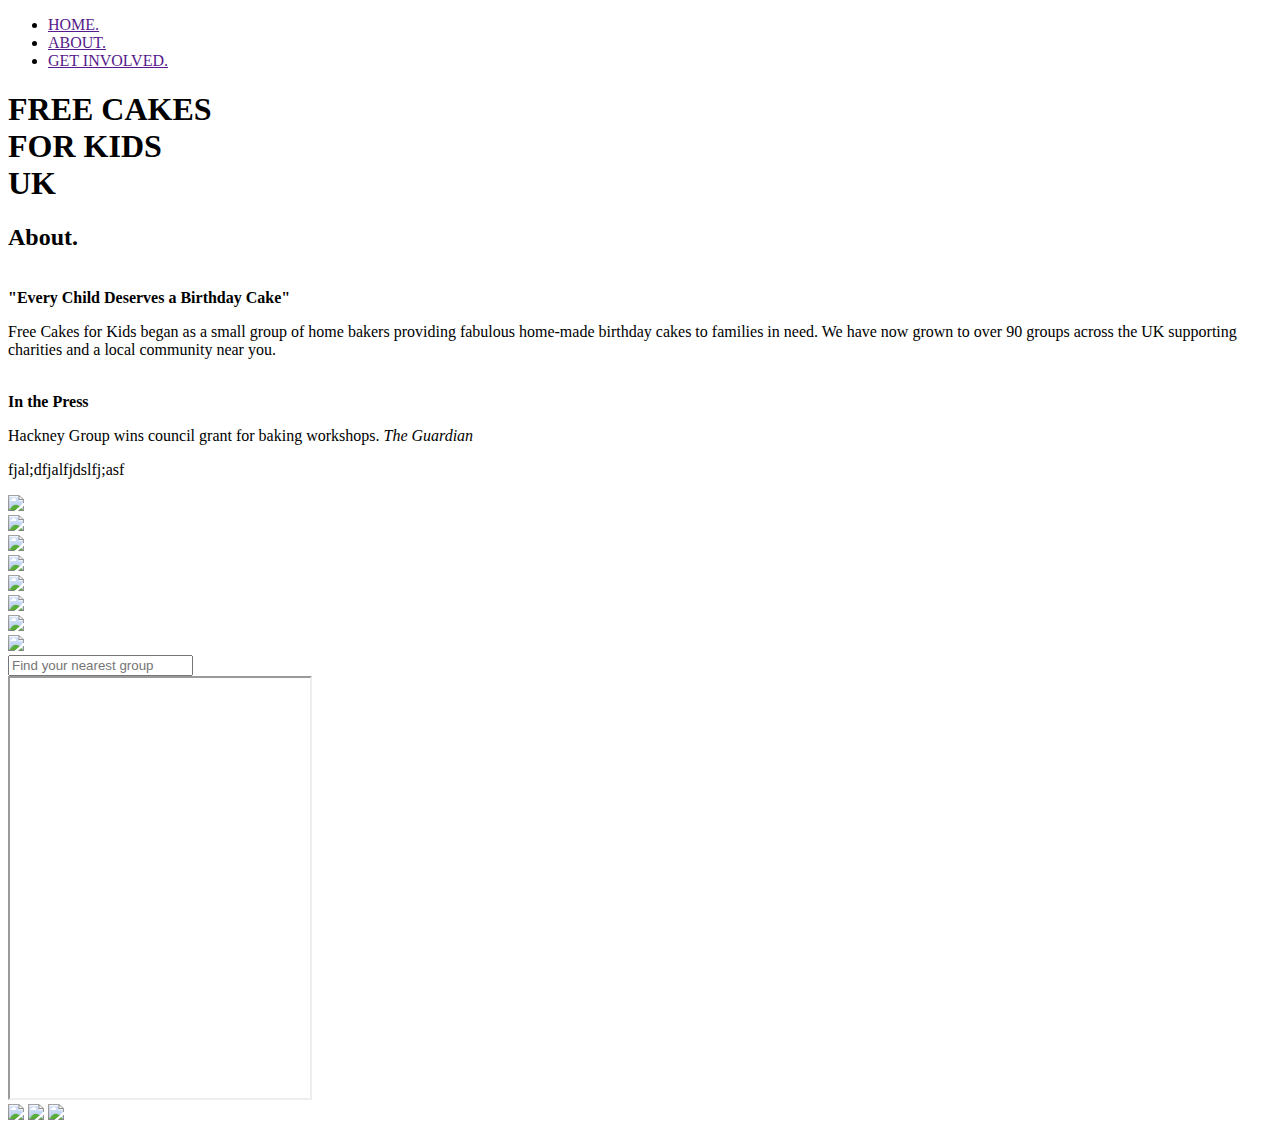
==== about.html @ 1022e7ef "Slider Added" ====
<!DOCTYPE html>
<html>
<head>

  <script src="jquery.js"></script>
  <meta name="viewport" content="width=device-width, initial-scale=1, user-scalable=no">
	<title>About Free Cakes</title>
  <link href='dist/css/bootstrap.css'rel='stylesheet'>
	<link rel="stylesheet" type="type/css"href="index.css">
	<link rel="" href="images/sprinkles.jpg">
</head>


<header>
   <div class='menu'>

    <ul>
        <li><a href "index.html">HOME.</a></li>
        <li><a href "#">ABOUT.</a></li>
        <li><a href "get-involved.html">GET INVOLVED.</a></li>
    </ul>

  </div>

<h1 class="customfont">
<!-- took out the 'about that was written here' -->  
    <span class="pink">F</span><span class="green">R</span><span class="blue">E</span><span class="green">E</span>
    <span class="pink">C</span><span class="green">A</span><span class="blue">K</span><span class="green">E</span><span class="blue">S</span>
    <br/>
    <span class="green"> F</span><span class="pink">O</span><span class="blue">R</span> <span class="pink">K</span><span class="blue">I</span><span class="green">D</span><span class="pink">S</span>    
<!-- I think the UK should be taken out as it will be more seamless without it -->     
    <br/>
    <span class="green">U</span><span class="blue">K</span>

</h1>
</header>

<div id='About'> 

<h2> About.</h2>
<!-- copied this section over from the homepage - not sure if it's supposed to look like this -->  
<div class="row2">
  <div class="col-sm-6 about">

    <br><strong> "Every Child Deserves a Birthday Cake"</strong></br>

  <p>Free Cakes for Kids began as a small group of home bakers providing fabulous home-made birthday cakes to families in need.  We have now grown to over 90 groups across the UK supporting charities and a local community near you.</p>

  </div>

  <div class="col-sm-6 testimonial">
    <div id="press">
    <br><strong> In the Press</strong></br>
    <p> Hackney Group wins council grant for baking workshops. <i>The Guardian</i></p>
    <p>fjal;dfjalfjdslfj;asf</p>
    </div>
</div>
</div>
</div>

<script scr="about.js"></script>
<div id="cakegallery" class="cakecarousel">
 
  <div class="item"><img src="images/cake1.jpg"></div>
  <div class="item"><img src="images/cake2.jpg"></div>
  <div class="item"><img src="images/cake3.jpg"></div>
  <div class="item"><img src="images/cake4.jpg"></div>
  <div class="item"><img src="images/cake5.jpg"></div>
  <div class="item"><img src="images/cake6.jpg"></div>
  <div class="item"><img src="images/cake7.jpg"></div>
  <div class="item"><img src="images/cake8.jpg"></div>
</div>

<html>
    <script src="http://maps.googleapis.com/maps/api/js">
  </script>

<script>
function initialize() {
  var mapProp = {
    center:new google.maps.LatLng(52.508742,-0.120850),
    zoom:5,
    mapTypeId:google.maps.MapTypeId.ROADMAP
  };
  var map=new google.maps.Map(document.getElementById("googleMap"), mapProp);
}
google.maps.event.addDomListener(window, 'load', initialize);
</script>
</html>
<div class="googlemap">
  <input id="pac-input" class="controls" type="text" placeholder="Find your nearest group">
<div class="container" id="map-canvas" style="height:px;"></div>
    <iframe src="https://www.google.com/maps/d/embed?mid=zgxHw8AgpIEE.kM3NJk_MgTwo&z=7&ll=52.338474,-1.270721" width="300" height="420"></iframe>
  
<!-- have replaced the content here with the footer on the homepage
  <footer role="contentinfo">
</div>

<a class="socialmedia"
  href="https://twitter.com/freecakesuk">
  <img src="https://simplesharebuttons.com/images/somacro/twitter.png"/>
</a>

<a class="socialmedia"href="http://www.facebook.com/freecakesuk">
        <img src="https://simplesharebuttons.com/images/somacro/facebook.png"/>
</a>

    <div><strong>FREE CAKES FOR KIDS</strong></div>

    <medium>Copyright &copy; <time datetime="2015">2015</time></medium>
    
  </footer>
-->

<div id="footer">
  <div class="social-icon">
    <a target="_blank" href="https://www.facebook.com/freecakesuk/"><img src='images/facebook.png'></a>
    <a target="_blank" href="https://www.instagram.com/cake/"><img src='images/instagram.png'></a>
    <a target="_blank" href="https://twitter.com/KidsFREEcakes"><img src='images/twitter.png'></a>
  </div>
</div>

</body>
</html>
---- index.css ----
/*ON ALL PAGES*/

body {
	font-family: "Fridge", Verdana, Tahoma;
	background: url("images/white-noise.jpg");
}

@font-face {
    font-family: "Fridge";
    src: url(Fridge.ttf) format("truetype");
}

Header {
	background: url("images/file000612102790.jpg");
	background-size: cover;
	position: relative;
	text-align: center;
	height: 100%;
}

h1 .green {
	color: #9EE177;
}

h1 .pink {
	color: #D785A9;
}

h1 .blue {
	color: #72C6E0;
}

h1 {
	display: inline-block;
	font-size: 100px;
	margin-top: 10%;
	margin-bottom: 10%;
}


h2 {
	text-decoration: underline;
	margin-left: 10px;
	margin-top: 100px;
	text-align: left;
	font-style: underline;
}

/*NAVIGATION BAR*/

.menu ul {
	position: relative;
	margin-top: 40px;
	list-style-type: none;
	display:inline-block;
	float: right;
}

.menu li {
	font-size: 30px;
	font-weight: bold;
	padding: 15px;
	margin: 0 20px 0 20px;
	float: left;
}


.menu li a {
	color: black;
	text-decoration: none;
}

.menu li a:hover {
	text-decoration: underline;
	font-color: #D785A9;
}

/*FOOTER*/

.social-icon img {
	display: inline-block;
	margin: 20px;
}

#footer {
	background-color: #9EE177;
	position: relative;
	bottom: 0;
	text-align: center;
}

/*HOMEPAGE*/


.about {
  	background-color: #D785A9;
  	font-size: 37px;
  	padding: 40px 80px 50px 80px;
  	text-align: center;
  	padding-bottom: 500em;
    margin-bottom: -500em;
}

.img-circle {
	border-radius;
	float: left;
	margin-right: 20px;
}

.testimonial {
  	background-color: #9EE177;
  	font-size: 23px;
  	font-style: italic;
  	padding: 30px 60px 40px 70px;
  	text-align: center;
  	padding-bottom: 400em;
    margin-bottom: -400em;
}

.row2 {
	overflow: hidden;
    width: 100%;
}


/*GET INVOLVED PAGE*/

.main {
	text-align: center;
}

#Give-Form {
	text-align: center;
	display: none;
}
.give {
	color: purple;
	background-color: #D785A9;
	font-size: 20px;
}
.give-btn {
	color: purple;
	background-color: #D785A9;
	font-size: 20px;
}
#spec {
	color: white;
}

#Get-Form {
	text-align: center;
	display: none;
}
.get {
	color: purple;
	background-color: #9EE177;
	font-size: 20px;
}
.get-btn{
	color: purple;
	background-color: #9EE177;
	font-size: 20px;
}
#match {
	color: white;
}


/*SLIDER*/


.jcarousel-wrapper {
    margin: 20px auto;
    margin-top: 100px;
    position: relative;
    border: 10px solid #fff;
    -webkit-border-radius: 5px;
    -moz-border-radius: 5px;
    border-radius: 5px;
    -webkit-box-shadow: 0 0 2px #999;
    -moz-box-shadow: 0 0 2px #999;
    box-shadow: 0 0 2px #999;
}

/** Carousel **/

.jcarousel {
    position: relative;
    overflow: hidden;
    width: 100%;
}

.jcarousel ul {
    width: 20000em;
    position: relative;
    list-style: none;
    margin: 0;
    padding: 0;
}

.jcarousel li {
    width: 200px;
    float: left;
    border: 1px solid #fff;
    -moz-box-sizing: border-box;
    -webkit-box-sizing: border-box;
    box-sizing: border-box;
}

.jcarousel img {
    display: block;
    max-width: 100%;
    height: auto !important;
}

/** Carousel Controls **/

.jcarousel-control-prev,
.jcarousel-control-next {
    position: absolute;
    top: 50%;
    margin-top: -15px;
    width: 30px;
    height: 30px;
    text-align: center;
    background: #4E443C;
    color: #fff;
    text-decoration: none;
    text-shadow: 0 0 1px #000;
    font: 24px/27px Arial, sans-serif;
    -webkit-border-radius: 30px;
    -moz-border-radius: 30px;
    border-radius: 30px;
    -webkit-box-shadow: 0 0 4px #F0EFE7;
    -moz-box-shadow: 0 0 4px #F0EFE7;
    box-shadow: 0 0 4px #F0EFE7;
}

.jcarousel-control-prev {
    left: 15px;
}

.jcarousel-control-next {
    right: 15px;
}

/** Carousel Pagination **/

.jcarousel-pagination {
    position: absolute;
    bottom: -40px;
    left: 50%;
    -webkit-transform: translate(-50%, 0);
    -ms-transform: translate(-50%, 0);
    transform: translate(-50%, 0);
    margin: 0;
}

.jcarousel-pagination a {
    text-decoration: none;
    display: inline-block;

    font-size: 11px;
    height: 10px;
    width: 10px;
    line-height: 10px;

    background: #fff;
    color: #4E443C;
    border-radius: 10px;
    text-indent: -9999px;

    margin-right: 7px;


    -webkit-box-shadow: 0 0 2px #4E443C;
    -moz-box-shadow: 0 0 2px #4E443C;
    box-shadow: 0 0 2px #4E443C;
}

.jcarousel-pagination a.active {
    background: #4E443C;
    color: #fff;
    opacity: 1;

    -webkit-box-shadow: 0 0 2px #F0EFE7;
    -moz-box-shadow: 0 0 2px #F0EFE7;
    box-shadow: 0 0 2px #F0EFE7;
}
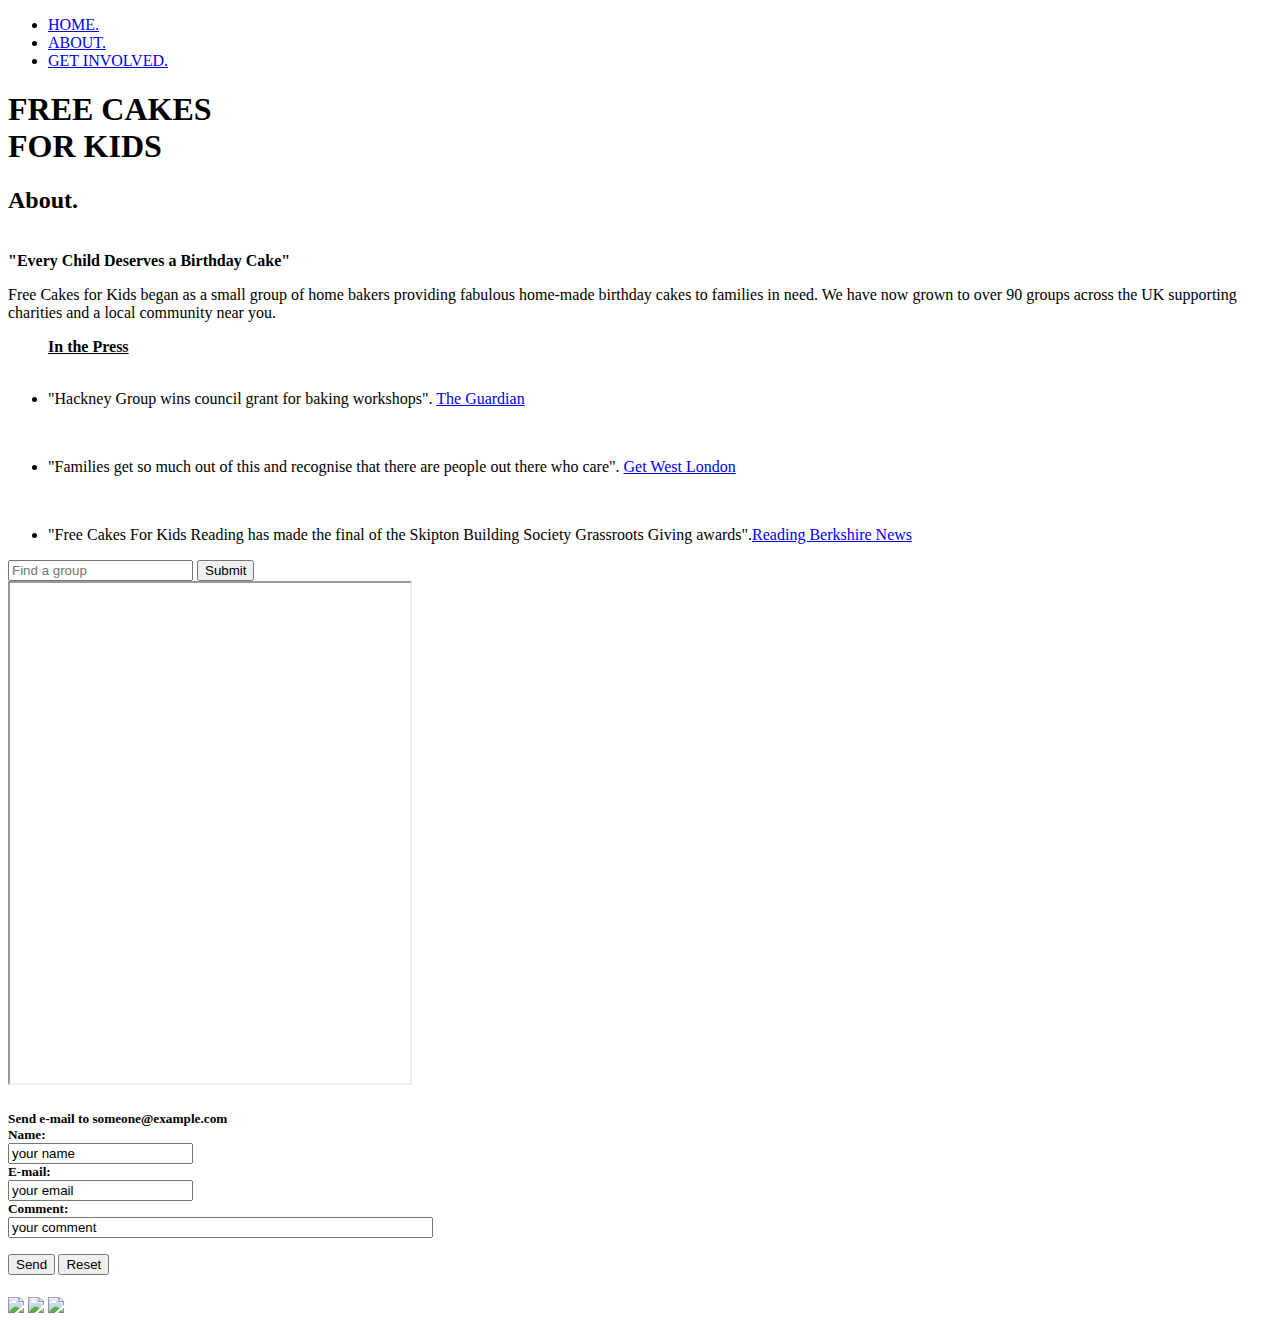
==== commit dde3d8e9: "Updates from Team" ====
--- a/about.html
+++ b/about.html
@@ -7,110 +7,101 @@
 	<title>About Free Cakes</title>
   <link href='dist/css/bootstrap.css'rel='stylesheet'>
 	<link rel="stylesheet" type="type/css"href="index.css">
-	<link rel="" href="images/sprinkles.jpg">
+
+  <script type="text/javascript" src="jquery.js"></script>
+  <script type="text/javascript" src="jquery.jcarousel.min.js"></script>
+  <script type="text/javascript" src="carousel.js"></script>
+
+  <link rel="shortcut icon" href="Images/favicon.ico" />
 </head>
 
+<body>
 
 <header>
    <div class='menu'>
 
     <ul>
-        <li><a href "index.html">HOME.</a></li>
-        <li><a href "#">ABOUT.</a></li>
-        <li><a href "get-involved.html">GET INVOLVED.</a></li>
+        <li><a href="index.html">HOME.</a></li>
+        <li><a href="about.html">ABOUT.</a></li>
+        <li><a href="getinvolved.html">GET INVOLVED.</a></li>
     </ul>
 
   </div>
 
 <h1 class="customfont">
-<!-- took out the 'about that was written here' -->  
+
     <span class="pink">F</span><span class="green">R</span><span class="blue">E</span><span class="green">E</span>
     <span class="pink">C</span><span class="green">A</span><span class="blue">K</span><span class="green">E</span><span class="blue">S</span>
     <br/>
     <span class="green"> F</span><span class="pink">O</span><span class="blue">R</span> <span class="pink">K</span><span class="blue">I</span><span class="green">D</span><span class="pink">S</span>    
-<!-- I think the UK should be taken out as it will be more seamless without it -->     
-    <br/>
-    <span class="green">U</span><span class="blue">K</span>
-
+    
+    
 </h1>
 </header>
-
-<div id='About'> 
 
 <h2> About.</h2>
 <!-- copied this section over from the homepage - not sure if it's supposed to look like this -->  
 <div class="row2">
-  <div class="col-sm-6 about">
+  <div class="col-sm-6 aboutus">
 
     <br><strong> "Every Child Deserves a Birthday Cake"</strong></br>
 
   <p>Free Cakes for Kids began as a small group of home bakers providing fabulous home-made birthday cakes to families in need.  We have now grown to over 90 groups across the UK supporting charities and a local community near you.</p>
 
-  </div>
+</div>
 
   <div class="col-sm-6 testimonial">
     <div id="press">
-    <br><strong> In the Press</strong></br>
-    <p> Hackney Group wins council grant for baking workshops. <i>The Guardian</i></p>
-    <p>fjal;dfjalfjdslfj;asf</p>
+      <ul>
+     <strong><u>In the Press</u></strong><br/><br/>
+      <li><p class="press"> "Hackney Group wins council grant for baking workshops". <a href="http://www.theguardian.com/lifeandstyle/2013/dec/07/free-birthday-cake-charity-for-kids-get-togethers/">The Guardian</a></li><br/>
+
+      <li><p>"Families get so much out of this and recognise that there are people out there who care". <a href="http://www.getwestlondon.co.uk/news/local-news/baking-charity-cakes-kids-asks-6784370Get West London/">Get West London</a></p></li><br/>
+
+      <li><p>"Free Cakes For Kids Reading has made the final of the Skipton Building Society Grassroots Giving awards".<a href="http://www.getreading.co.uk/news/reading-berkshire-news/free-cakes-kids-reading-reach-10081666/">Reading Berkshire News</a></p>
+    </p></li></ul>
     </div>
-</div>
-</div>
+  </div>
 </div>
 
-<script scr="about.js"></script>
-<div id="cakegallery" class="cakecarousel">
- 
-  <div class="item"><img src="images/cake1.jpg"></div>
-  <div class="item"><img src="images/cake2.jpg"></div>
-  <div class="item"><img src="images/cake3.jpg"></div>
-  <div class="item"><img src="images/cake4.jpg"></div>
-  <div class="item"><img src="images/cake5.jpg"></div>
-  <div class="item"><img src="images/cake6.jpg"></div>
-  <div class="item"><img src="images/cake7.jpg"></div>
-  <div class="item"><img src="images/cake8.jpg"></div>
+<!--carousel-->
+
+
+<div class="row">
+  <div class="col-sm-6 map">
+
+      <!--<input id="pac-input" class="controls" type="text" placeholder="Find your nearest group" width="20" height="250">-->
+<div class="search">
+  <form action="action_page.php">
+  <input type="search" name="googlesearch" placeholder="Find a group">
+  <input type="submit">
+</form>
+</div>
+<div class="container" id="map-canvas" style="height:px;"></div>
+  <iframe src="https://www.google.com/maps/d/embed?mid=zgxHw8AgpIEE.kM3NJk_MgTwo&z=7&ll=52.338474,-1.270721" width="400" height="500"></iframe>
 </div>
 
-<html>
-    <script src="http://maps.googleapis.com/maps/api/js">
-  </script>
+<div id="col-sm-6 contactus"> 
+  
+<h5 class="email">Send e-mail to someone@example.com
 
-<script>
-function initialize() {
-  var mapProp = {
-    center:new google.maps.LatLng(52.508742,-0.120850),
-    zoom:5,
-    mapTypeId:google.maps.MapTypeId.ROADMAP
-  };
-  var map=new google.maps.Map(document.getElementById("googleMap"), mapProp);
-}
-google.maps.event.addDomListener(window, 'load', initialize);
-</script>
-</html>
-<div class="googlemap">
-  <input id="pac-input" class="controls" type="text" placeholder="Find your nearest group">
-<div class="container" id="map-canvas" style="height:px;"></div>
-    <iframe src="https://www.google.com/maps/d/embed?mid=zgxHw8AgpIEE.kM3NJk_MgTwo&z=7&ll=52.338474,-1.270721" width="300" height="420"></iframe>
-  
-<!-- have replaced the content here with the footer on the homepage
-  <footer role="contentinfo">
+<form action="MAILTO:info@freecakesforkids.org.uk" method="post" enctype="text/plain">
+Name:<br>
+<input type="text" name="name" value="your name"><br>
+E-mail:<br>
+<input type="text" name="mail" value="your email"><br>
+Comment:<br>
+<input type="text" name="comment" value="your comment" size="50"><br><br>
+<input type="submit" value="Send">
+<input type="reset" value="Reset">
+</form>
+</h5>
+
 </div>
 
-<a class="socialmedia"
-  href="https://twitter.com/freecakesuk">
-  <img src="https://simplesharebuttons.com/images/somacro/twitter.png"/>
-</a>
+</div>
 
-<a class="socialmedia"href="http://www.facebook.com/freecakesuk">
-        <img src="https://simplesharebuttons.com/images/somacro/facebook.png"/>
-</a>
 
-    <div><strong>FREE CAKES FOR KIDS</strong></div>
-
-    <medium>Copyright &copy; <time datetime="2015">2015</time></medium>
-    
-  </footer>
--->
 
 <div id="footer">
   <div class="social-icon">
@@ -121,4 +112,7 @@
 </div>
 
 </body>
+
+<script src="index.js"></script>
+
 </html>--- a/index.css
+++ b/index.css
@@ -1,8 +1,9 @@
 /*ON ALL PAGES*/
 
 body {
+    text-align: center;
 	font-family: "Fridge", Verdana, Tahoma;
-	background: url("images/white-noise.jpg");
+	background: url("Images/metal.png");
 }
 
 @font-face {
@@ -11,22 +12,23 @@
 }
 
 Header {
-	background: url("images/file000612102790.jpg");
+	background: url("Images/file000612102790.jpg");
 	background-size: cover;
 	position: relative;
 	text-align: center;
 	height: 100%;
 }
 
-h1 .green {
+
+.green {
 	color: #9EE177;
 }
 
-h1 .pink {
+.pink {
 	color: #D785A9;
 }
 
-h1 .blue {
+.blue {
 	color: #72C6E0;
 }
 
@@ -41,7 +43,7 @@
 h2 {
 	text-decoration: underline;
 	margin-left: 10px;
-	margin-top: 100px;
+	margin-top: 20px;
 	text-align: left;
 	font-style: underline;
 }
@@ -71,7 +73,7 @@
 }
 
 .menu li a:hover {
-	text-decoration: underline;
+    text-decoration: underline;
 	font-color: #D785A9;
 }
 
@@ -122,11 +124,35 @@
     width: 100%;
 }
 
+.CakeMonth {
+    display:inline-block;
+    text-align: center;
+    background-color:rgba(255,255,255,0.9);
+    font-size: 60px;
+    margin-top: 100px;
+    margin-left: 10%;
+    margin-right: 10%;
+    margin-bottom: -35px;
+    border-radius: 15px;
+    padding: 10px;
+}
+
 
 /*GET INVOLVED PAGE*/
 
 .main {
 	text-align: center;
+    background-color: white;
+    margin-left: 20%;
+    margin-right: 20%;
+}
+
+#forms {
+    background-color: white;
+}
+
+h4 {
+    background-color: white;
 }
 
 #Give-Form {
@@ -165,21 +191,58 @@
 	color: white;
 }
 
+/*ABOUT PAGE*/
+
+.aboutus {
+    background-color: #D785A9;
+    font-size: 30px;
+    padding: 30px 80px 50px 80px;
+    text-align: center;
+    padding-bottom: 500em;
+    margin-bottom: -500em;
+}
+
+#press {}
+
+.search {
+    margin:10px auto;
+}
+
+h5 { background-color: skyblue;
+    padding-bottom: 5px;
+}
+
+
+
+.map {
+    background-color: #D785A9;
+    font-size: 20px;
+    text-align: center;
+    padding-bottom: 500em;
+    margin-bottom: -500em;
+}
+.contactus {
+    background-color: #9EE177;
+    font-size: 23px;
+    font-style: normal;
+    padding: 40px 60px 40px 70px;
+    text-align: center;
+    padding-bottom: 400em;
+    margin-bottom: -400em;
+}
+
+
 
 /*SLIDER*/
 
 
 .jcarousel-wrapper {
     margin: 20px auto;
-    margin-top: 100px;
     position: relative;
-    border: 10px solid #fff;
+    border: 10px solid rgba(255,255,255,0.9);
     -webkit-border-radius: 5px;
     -moz-border-radius: 5px;
     border-radius: 5px;
-    -webkit-box-shadow: 0 0 2px #999;
-    -moz-box-shadow: 0 0 2px #999;
-    box-shadow: 0 0 2px #999;
 }
 
 /** Carousel **/
@@ -188,6 +251,8 @@
     position: relative;
     overflow: hidden;
     width: 100%;
+    font-size: 30px;
+    font-style: italic;
 }
 
 .jcarousel ul {
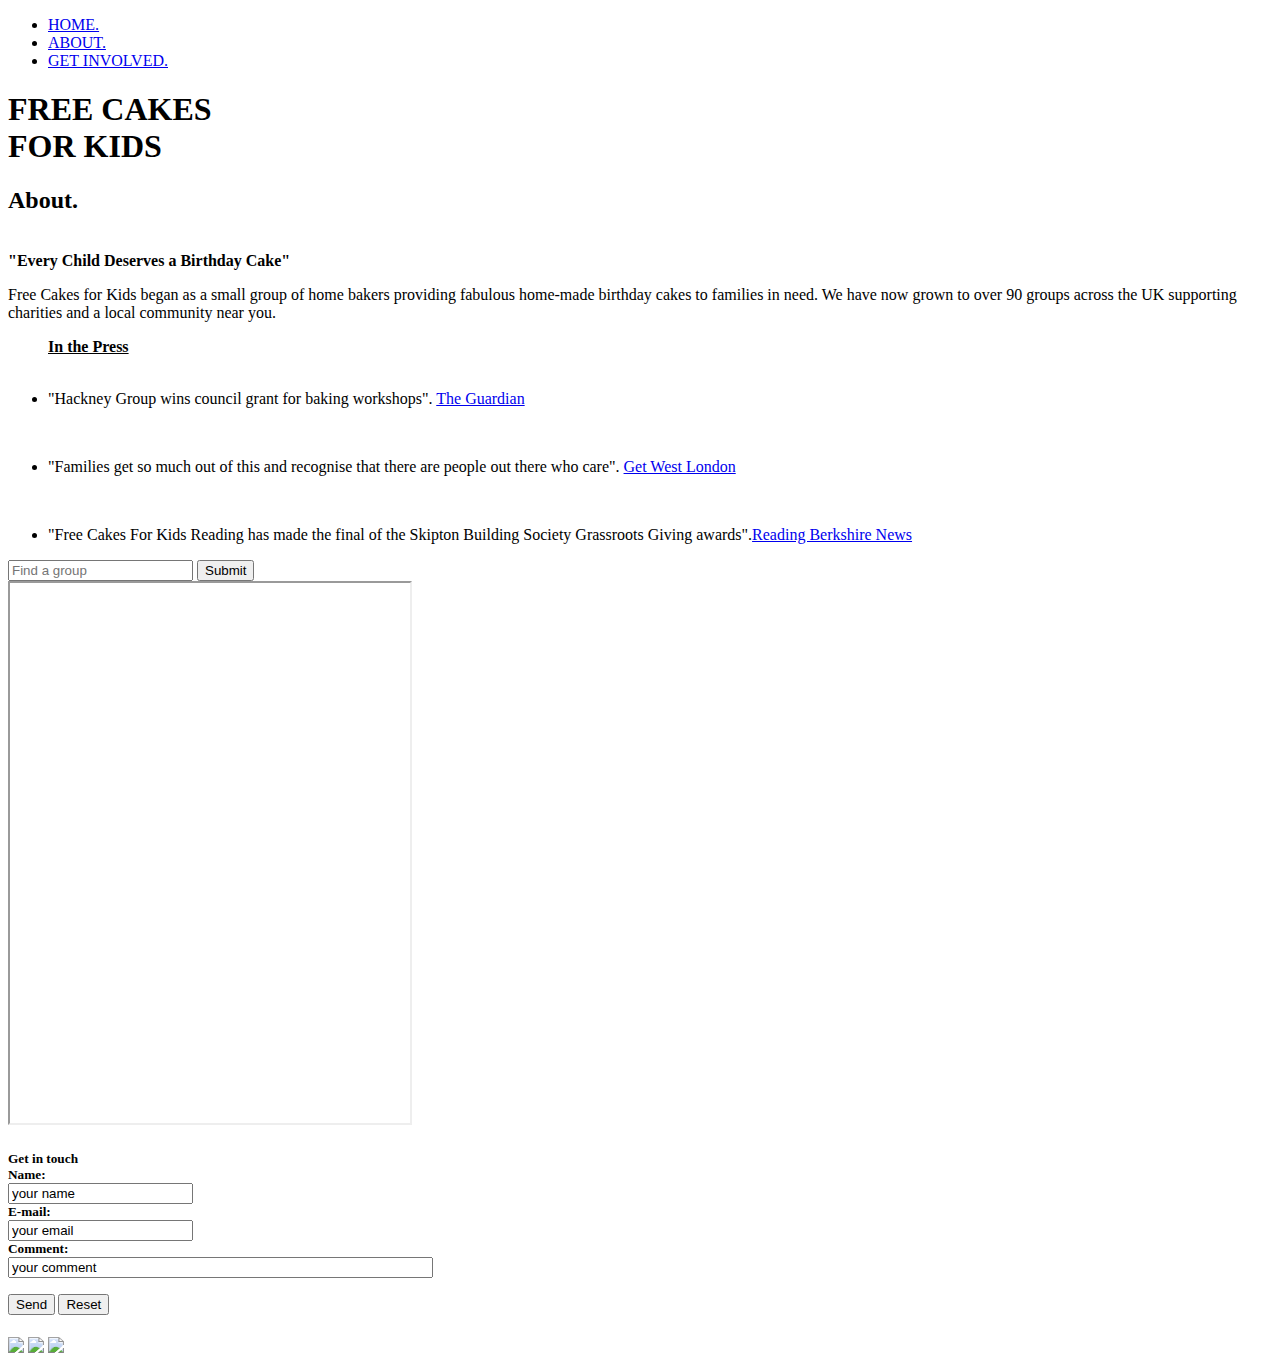
==== commit 25826cc7: "Updates 2/12" ====
--- a/about.html
+++ b/about.html
@@ -50,7 +50,7 @@
 
 </div>
 
-  <div class="col-sm-6 testimonial">
+<div class="col-sm-6 testimonial">
     <div id="press">
       <ul>
      <strong><u>In the Press</u></strong><br/><br/>
@@ -60,43 +60,62 @@
 
       <li><p>"Free Cakes For Kids Reading has made the final of the Skipton Building Society Grassroots Giving awards".<a href="http://www.getreading.co.uk/news/reading-berkshire-news/free-cakes-kids-reading-reach-10081666/">Reading Berkshire News</a></p>
     </p></li></ul>
+
     </div>
+
   </div>
-</div>
+  </div>
+
 
 <!--carousel-->
 
 
-<div class="row">
+<div class="row3">
+  
   <div class="col-sm-6 map">
 
-      <!--<input id="pac-input" class="controls" type="text" placeholder="Find your nearest group" width="20" height="250">-->
-<div class="search">
-  <form action="action_page.php">
-  <input type="search" name="googlesearch" placeholder="Find a group">
-  <input type="submit">
-</form>
-</div>
-<div class="container" id="map-canvas" style="height:px;"></div>
-  <iframe src="https://www.google.com/maps/d/embed?mid=zgxHw8AgpIEE.kM3NJk_MgTwo&z=7&ll=52.338474,-1.270721" width="400" height="500"></iframe>
-</div>
+    <script src="http://maps.googleapis.com/maps/api/js">
+    </script>
+    <div class="googlemap"></div>
+      <script>
+    function initialize() {
+    var mapProp = {
+    center:new google.maps.LatLng(52.508742,-0.120850),
+    zoom:5,
+    mapTypeId:google.maps.MapTypeId.ROADMAP
+    };
+    var map=new google.maps.Map(document.getElementById("googleMap"), mapProp);
+    }
+    google.maps.event.addDomListener(window, 'load', initialize);
+    </script>
+  
+
+  <!--<input id="pac-input" class="controls" type="text" placeholder="Find your nearest group" width="20" height="250">-->
+  <div class="search">
+    <form action="action_page.php">
+    <input type="search" name="googlesearch" placeholder="Find a group">
+    <input type="submit">
+    </form>
+  </div>
+  <div class="container" id="map-canvas" style="height:px;"></div>
+    <iframe src="https://www.google.com/maps/d/embed?mid=zgxHw8AgpIEE.kM3NJk_MgTwo&z=7&ll=52.338474,-1.270721" width="400" height="540"></iframe>
+
+ </div>
+
 
 <div id="col-sm-6 contactus"> 
-  
-<h5 class="email">Send e-mail to someone@example.com
-
-<form action="MAILTO:info@freecakesforkids.org.uk" method="post" enctype="text/plain">
-Name:<br>
-<input type="text" name="name" value="your name"><br>
-E-mail:<br>
-<input type="text" name="mail" value="your email"><br>
-Comment:<br>
-<input type="text" name="comment" value="your comment" size="50"><br><br>
-<input type="submit" value="Send">
-<input type="reset" value="Reset">
-</form>
-</h5>
-
+    <h5 class="email"> Get in touch
+    <form action="MAILTO:info@freecakesforkids.org.uk" method="post" enctype="text/plain">
+      Name:<br>
+      <input type="text" name="name" value="your name"><br>
+      E-mail:<br>
+      <input type="text" name="mail" value="your email"><br>
+      Comment:<br>
+      <input type="text" name="comment" value="your comment" size="50"><br><br>
+        <input type="submit" value="Send">
+    <input type="reset" value="Reset">
+    </form>
+    </h5>
 </div>
 
 </div>
--- a/index.css
+++ b/index.css
@@ -212,24 +212,31 @@
     padding-bottom: 5px;
 }
 
-
+.row2 {
+    overflow: hidden;
+    width: 100%;
+}
 
 .map {
     background-color: #D785A9;
     font-size: 20px;
-    text-align: center;
-    padding-bottom: 500em;
-    margin-bottom: -500em;
-}
-.contactus {
+    padding: 40px 60px 40px 70px;
+    text-align: center;
+    padding-bottom: 400em;
+    margin-bottom: -400em;
+}
+
+#contactus {
     background-color: #9EE177;
-    font-size: 23px;
+    font-size: 50px;
     font-style: normal;
     padding: 40px 60px 40px 70px;
     text-align: center;
     padding-bottom: 400em;
     margin-bottom: -400em;
 }
+
+
 
 
 
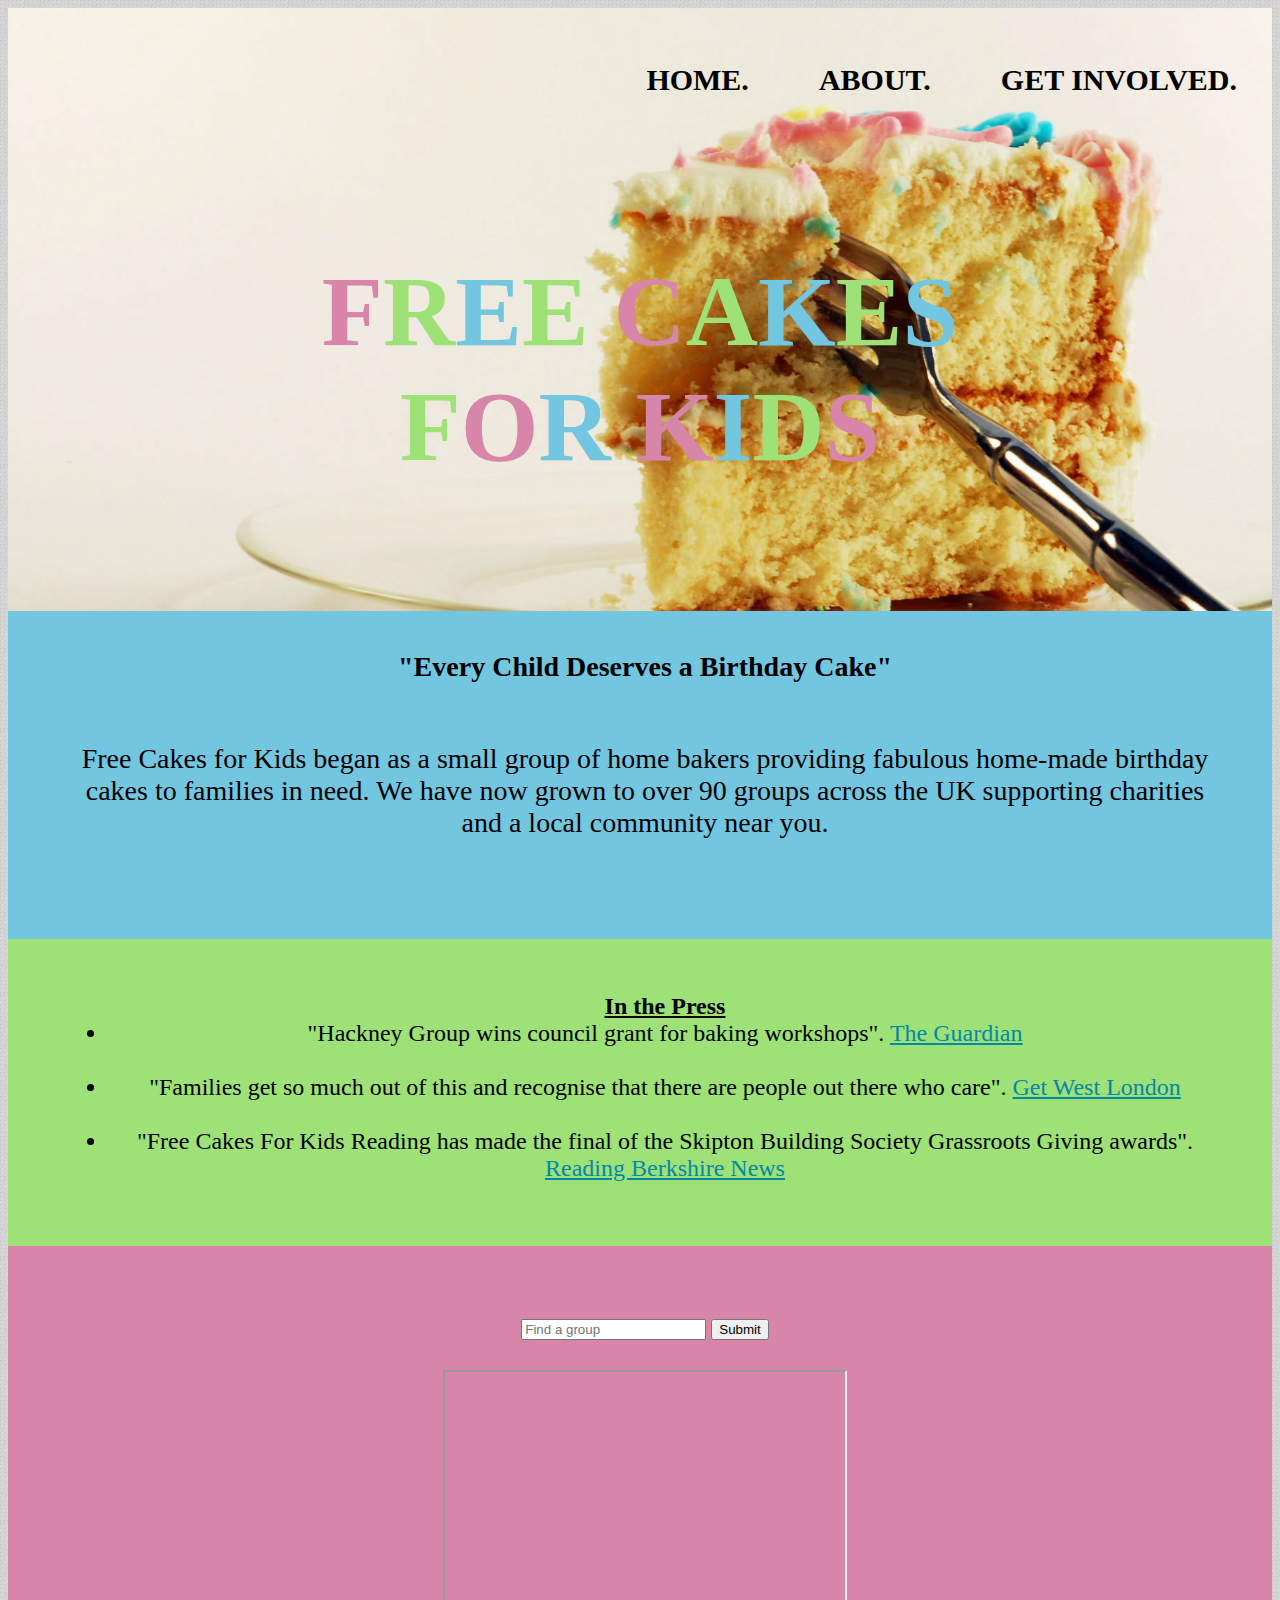
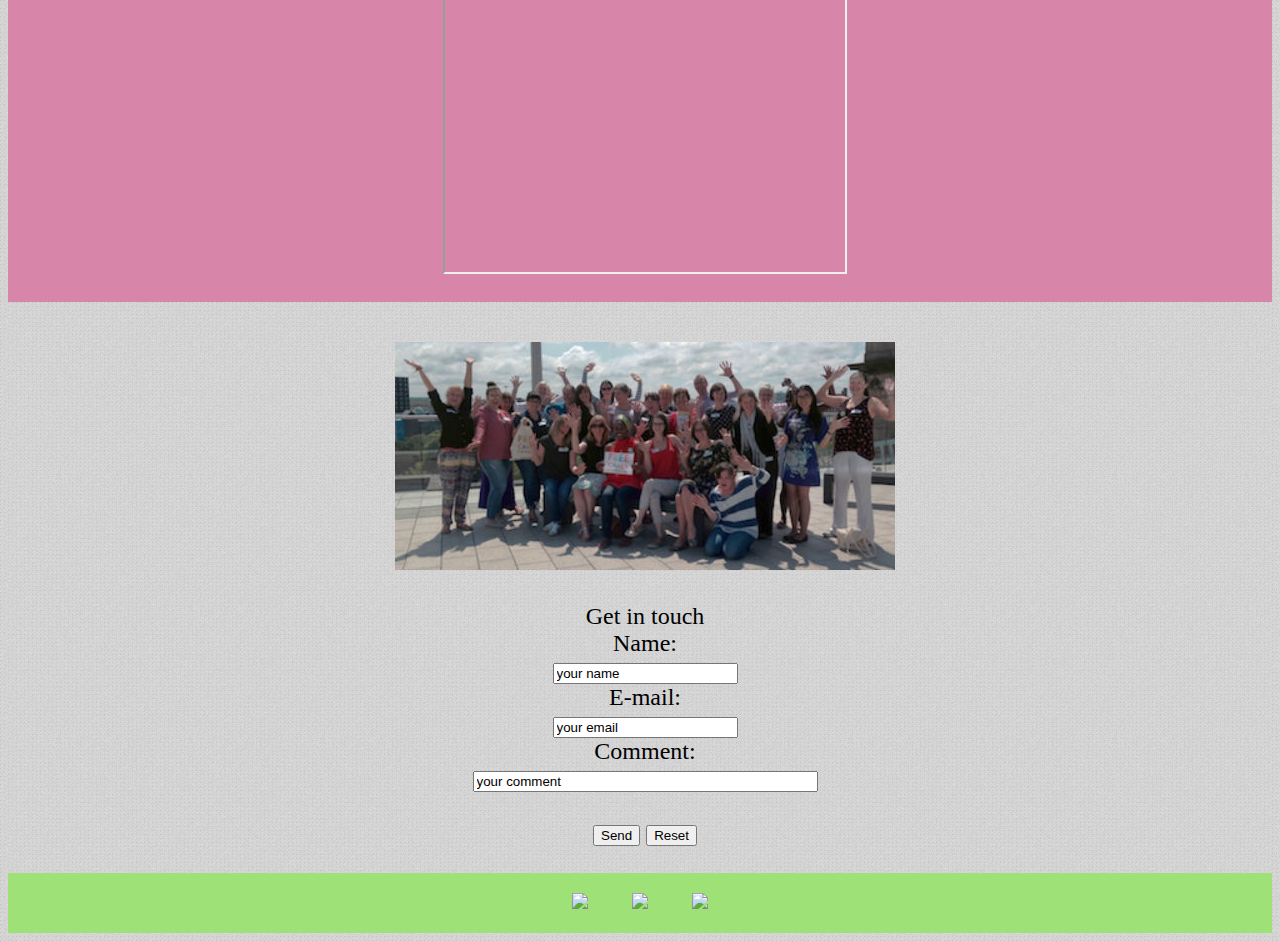
==== commit 8b9df28a: "About Page Fixed" ====
--- a/about.html
+++ b/about.html
@@ -1,132 +1,114 @@
 <!DOCTYPE html>
 <html>
+
 <head>
 
-  <script src="jquery.js"></script>
-  <meta name="viewport" content="width=device-width, initial-scale=1, user-scalable=no">
-	<title>About Free Cakes</title>
-  <link href='dist/css/bootstrap.css'rel='stylesheet'>
-	<link rel="stylesheet" type="type/css"href="index.css">
+   <meta charset="utf-8">
+   <meta name="viewport" content="width=device-width, initial-scale=1">
+   <title>Cakes for Kids UK</title>
 
-  <script type="text/javascript" src="jquery.js"></script>
-  <script type="text/javascript" src="jquery.jcarousel.min.js"></script>
-  <script type="text/javascript" src="carousel.js"></script>
+   <link href='dist/css/bootstrap.css'rel='stylesheet'>
+   <link rel="stylesheet" type="text/css" href="index.css">
+   <link rel="stylesheet" type="text/css" href="style.css">
 
-  <link rel="shortcut icon" href="Images/favicon.ico" />
+	<script type="text/javascript" src="jquery.js"></script>
+    <script type="text/javascript" src="jquery.jcarousel.min.js"></script>
+    <script type="text/javascript" src="carousel.js"></script>
+
+	<link rel="shortcut icon" href="Images/favicon.ico" />
+
 </head>
 
 <body>
 
 <header>
-   <div class='menu'>
 
-    <ul>
-        <li><a href="index.html">HOME.</a></li>
-        <li><a href="about.html">ABOUT.</a></li>
-        <li><a href="getinvolved.html">GET INVOLVED.</a></li>
-    </ul>
+<div class='menu'>
 
-  </div>
+	<ul>
+  		<li><a href ="index.html">HOME.</a></li>
+        <li><a href ="about.html">ABOUT.</a></li>
+        <li><a href ="getinvolved.html">GET INVOLVED.</a></li>
+	</ul>
 
-<h1 class="customfont">
+</div>
+
+
+
+<h1 class="span4 offset1">
 
     <span class="pink">F</span><span class="green">R</span><span class="blue">E</span><span class="green">E</span>
     <span class="pink">C</span><span class="green">A</span><span class="blue">K</span><span class="green">E</span><span class="blue">S</span>
     <br/>
-    <span class="green"> F</span><span class="pink">O</span><span class="blue">R</span> <span class="pink">K</span><span class="blue">I</span><span class="green">D</span><span class="pink">S</span>    
+    <span class="green"> F</span><span class="pink">O</span><span class="blue">R</span> <span class="pink">K</span><span class="blue">I</span><span class="green">D</span><span class="pink">S</span>
+    <br/>
     
-    
+
 </h1>
+
 </header>
 
-<h2> About.</h2>
-<!-- copied this section over from the homepage - not sure if it's supposed to look like this -->  
 <div class="row2">
-  <div class="col-sm-6 aboutus">
+    <div class="col-sm-6 aboutus">
 
-    <br><strong> "Every Child Deserves a Birthday Cake"</strong></br>
+	   <strong> "Every Child Deserves a Birthday Cake"</strong><br/><br/>
 
-  <p>Free Cakes for Kids began as a small group of home bakers providing fabulous home-made birthday cakes to families in need.  We have now grown to over 90 groups across the UK supporting charities and a local community near you.</p>
+  		<p>Free Cakes for Kids began as a small group of home bakers providing fabulous home-made birthday cakes to families in need.  We have now grown to over 90 groups across the UK supporting charities and a local community near you.</p><br/>
+
+    </div>
+
+    <div class="col-sm-6 press">
+        <ul>
+     		<u><strong>In the Press</strong></u>
+      			<li>"Hackney Group wins council grant for baking workshops". <a href="http://www.theguardian.com/lifeandstyle/2013/dec/07/free-birthday-cake-charity-for-kids-get-togethers/">The Guardian</a></li><br/>
+
+      		<li>"Families get so much out of this and recognise that there are people out there who care". <a href="http://www.getwestlondon.co.uk/news/local-news/baking-charity-cakes-kids-asks-6784370Get West London/">Get West London</a></li><br/>
+
+      		<li>"Free Cakes For Kids Reading has made the final of the Skipton Building Society Grassroots Giving awards". <a href="http://www.getreading.co.uk/news/reading-berkshire-news/free-cakes-kids-reading-reach-10081666/">Reading Berkshire News</a></li>
+      	</ul>
+    </div>
 
 </div>
 
-<div class="col-sm-6 testimonial">
-    <div id="press">
-      <ul>
-     <strong><u>In the Press</u></strong><br/><br/>
-      <li><p class="press"> "Hackney Group wins council grant for baking workshops". <a href="http://www.theguardian.com/lifeandstyle/2013/dec/07/free-birthday-cake-charity-for-kids-get-togethers/">The Guardian</a></li><br/>
+<div class="row2">
+    <div class="col-sm-6 map">
 
-      <li><p>"Families get so much out of this and recognise that there are people out there who care". <a href="http://www.getwestlondon.co.uk/news/local-news/baking-charity-cakes-kids-asks-6784370Get West London/">Get West London</a></p></li><br/>
+    	<div class="search">
+    		<form action="action_page.php">
+  			<input type="search" name="googlesearch" placeholder="Find a group">
+  			<input type="submit">
+			</form>
+		</div>
 
-      <li><p>"Free Cakes For Kids Reading has made the final of the Skipton Building Society Grassroots Giving awards".<a href="http://www.getreading.co.uk/news/reading-berkshire-news/free-cakes-kids-reading-reach-10081666/">Reading Berkshire News</a></p>
-    </p></li></ul>
+	   <div class="container" id="map-canvas" style="height:px;"></div>
+  		<iframe src="https://www.google.com/maps/d/embed?mid=zgxHw8AgpIEE.kM3NJk_MgTwo&z=7&ll=52.338474,-1.270721" width="400" height="500"></iframe><br/><br/>
 
     </div>
 
-  </div>
-  </div>
-
-
-<!--carousel-->
-
-
-<div class="row3">
-  
-  <div class="col-sm-6 map">
-
-    <script src="http://maps.googleapis.com/maps/api/js">
-    </script>
-    <div class="googlemap"></div>
-      <script>
-    function initialize() {
-    var mapProp = {
-    center:new google.maps.LatLng(52.508742,-0.120850),
-    zoom:5,
-    mapTypeId:google.maps.MapTypeId.ROADMAP
-    };
-    var map=new google.maps.Map(document.getElementById("googleMap"), mapProp);
-    }
-    google.maps.event.addDomListener(window, 'load', initialize);
-    </script>
-  
-
-  <!--<input id="pac-input" class="controls" type="text" placeholder="Find your nearest group" width="20" height="250">-->
-  <div class="search">
-    <form action="action_page.php">
-    <input type="search" name="googlesearch" placeholder="Find a group">
-    <input type="submit">
-    </form>
-  </div>
-  <div class="container" id="map-canvas" style="height:px;"></div>
-    <iframe src="https://www.google.com/maps/d/embed?mid=zgxHw8AgpIEE.kM3NJk_MgTwo&z=7&ll=52.338474,-1.270721" width="400" height="540"></iframe>
-
- </div>
-
-
-<div id="col-sm-6 contactus"> 
-    <h5 class="email"> Get in touch
-    <form action="MAILTO:info@freecakesforkids.org.uk" method="post" enctype="text/plain">
+    <div class="col-sm-6 contactus">
+    <img src="Images/cakesforkids.jpg"><br/><br/>
+	Get in touch
+      <form action="MAILTO:info@freecakesforkids.org.uk" method="post" enctype="text/plain">
       Name:<br>
       <input type="text" name="name" value="your name"><br>
       E-mail:<br>
       <input type="text" name="mail" value="your email"><br>
       Comment:<br>
-      <input type="text" name="comment" value="your comment" size="50"><br><br>
+      <input type="text" name="comment" value="your comment" size="40"><br><br>
         <input type="submit" value="Send">
-    <input type="reset" value="Reset">
-    </form>
-    </h5>
-</div>
-
-</div>
+      <input type="reset" value="Reset">
+      </form>
+      <br/>
 
 
+    </div>
+</div>
 
 <div id="footer">
   <div class="social-icon">
-    <a target="_blank" href="https://www.facebook.com/freecakesuk/"><img src='images/facebook.png'></a>
-    <a target="_blank" href="https://www.instagram.com/cake/"><img src='images/instagram.png'></a>
-    <a target="_blank" href="https://twitter.com/KidsFREEcakes"><img src='images/twitter.png'></a>
+    <a target="_blank" href="https://www.facebook.com/freecakesuk/"><img src='Images/facebook.png'></a>
+    <a target="_blank" href="https://www.instagram.com/cake/"><img src='Images/instagram.png'></a>
+    <a target="_blank" href="https://twitter.com/KidsFREEcakes"><img src='Images/twitter.png'></a>
   </div>
 </div>
 
@@ -134,4 +116,4 @@
 
 <script src="index.js"></script>
 
-</html>+</html>
--- a/index.css
+++ b/index.css
@@ -151,10 +151,6 @@
     background-color: white;
 }
 
-h4 {
-    background-color: white;
-}
-
 #Give-Form {
 	text-align: center;
 	display: none;
@@ -194,22 +190,21 @@
 /*ABOUT PAGE*/
 
 .aboutus {
-    background-color: #D785A9;
-    font-size: 30px;
-    padding: 30px 80px 50px 80px;
-    text-align: center;
-    padding-bottom: 500em;
-    margin-bottom: -500em;
-}
-
-#press {}
+    background-color: #72C6E0;
+    font-size: 28px;
+    padding: 40px 60px 40px 70px;
+    text-align: center;
+}
+
+.press {
+    background-color: #9ee177;
+    font-size: 24px;
+    padding: 30px 50px 40px 60px;
+    text-align: center;
+}
 
 .search {
-    margin:10px auto;
-}
-
-h5 { background-color: skyblue;
-    padding-bottom: 5px;
+    margin: 30px auto;
 }
 
 .row2 {
@@ -226,9 +221,9 @@
     margin-bottom: -400em;
 }
 
-#contactus {
-    background-color: #9EE177;
-    font-size: 50px;
+.contactus {
+    background: url("Images/metal.png");
+    font-size: 24px;
     font-style: normal;
     padding: 40px 60px 40px 70px;
     text-align: center;
--- a/style.css
+++ b/style.css
@@ -0,0 +1,21 @@
+h3, h3 a {
+  color: #0388A6;
+}
+
+a {
+  color: #0388A6;
+}
+
+pre {
+  border:1px solid #000;
+  overflow-x:auto;
+  background: #222;
+  color: #fff;
+  text-shadow: none;
+}
+
+.wrapper {
+    max-width: 80%;
+    padding: 0 20px 40px 20px;
+    margin: auto;
+}
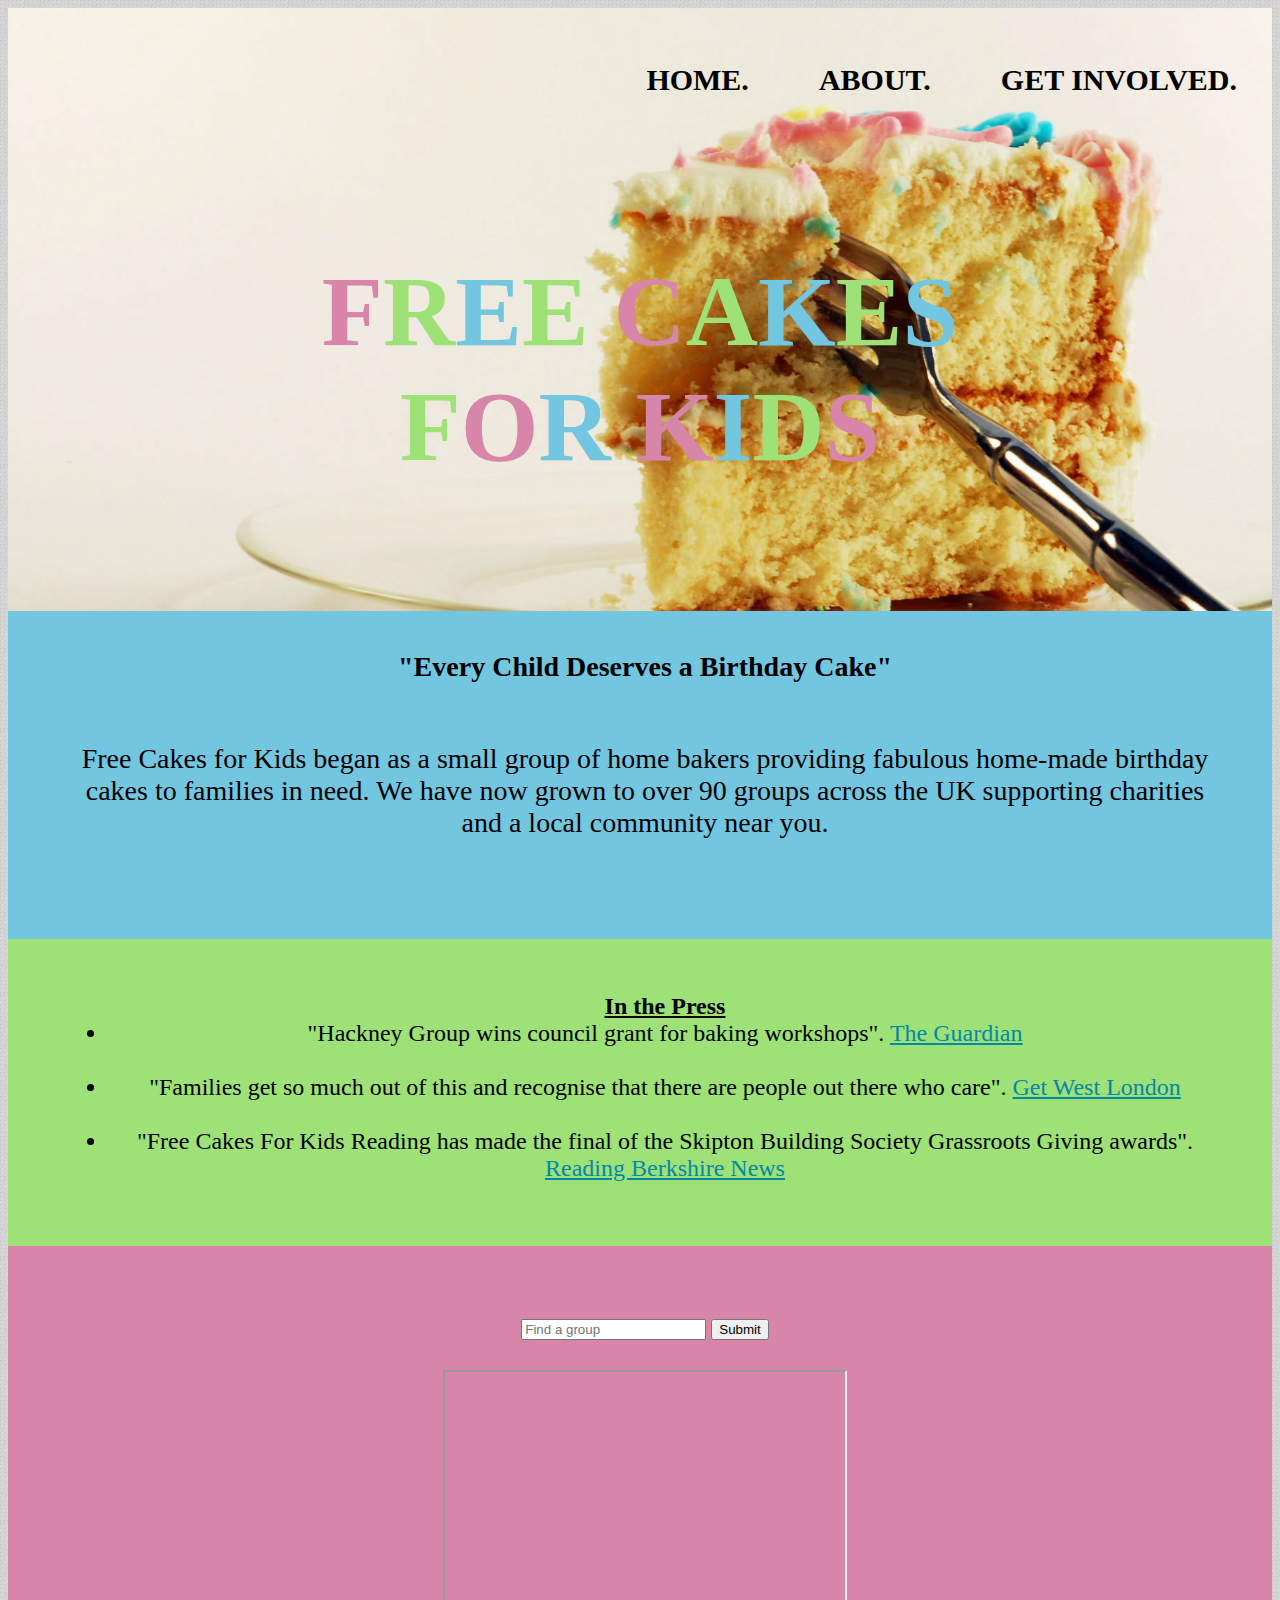
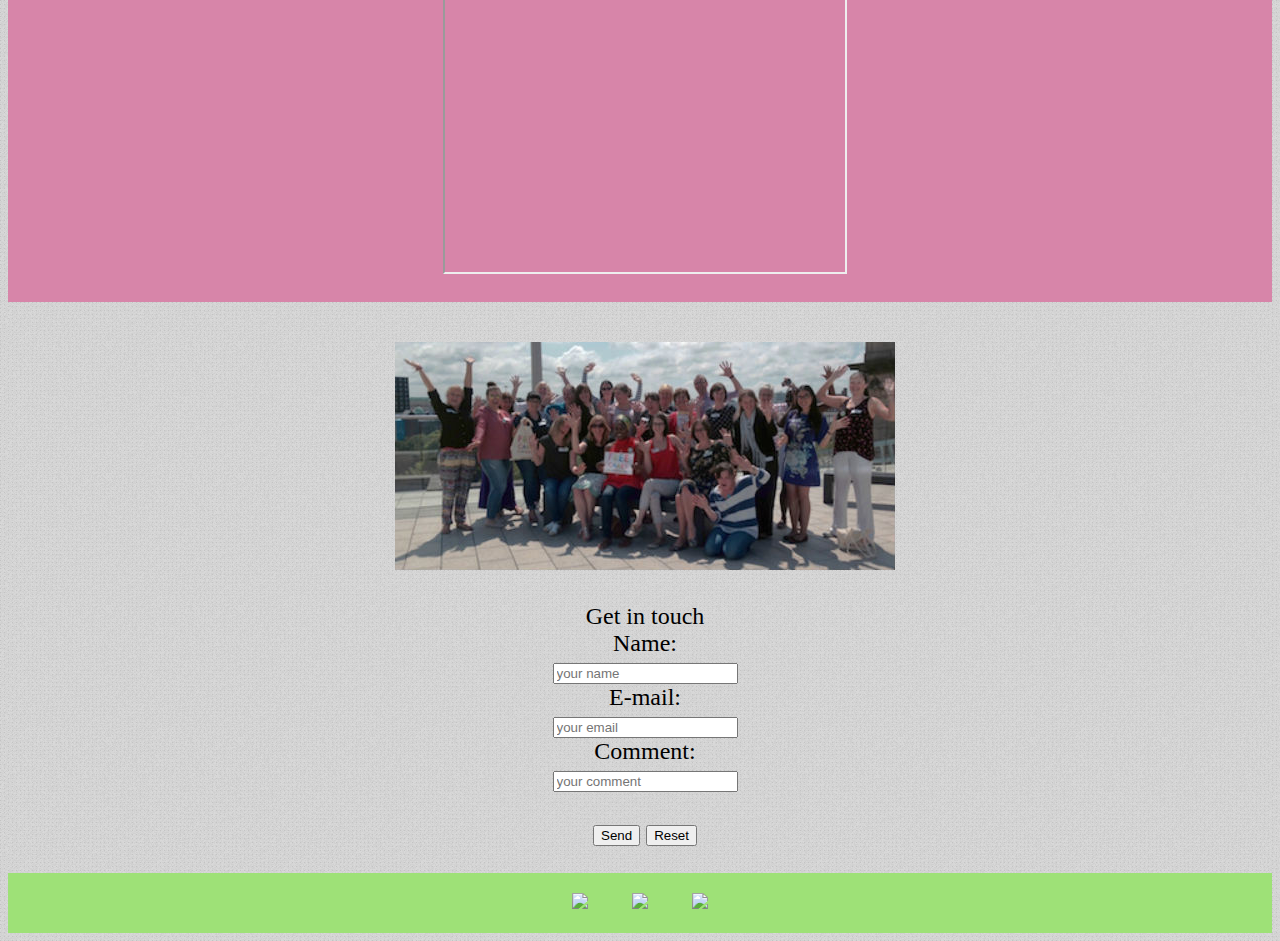
==== commit 142f8089: "Placeholder on form" ====
--- a/about.html
+++ b/about.html
@@ -43,7 +43,6 @@
     <span class="green"> F</span><span class="pink">O</span><span class="blue">R</span> <span class="pink">K</span><span class="blue">I</span><span class="green">D</span><span class="pink">S</span>
     <br/>
     
-
 </h1>
 
 </header>
@@ -60,11 +59,11 @@
     <div class="col-sm-6 press">
         <ul>
      		<u><strong>In the Press</strong></u>
-      			<li>"Hackney Group wins council grant for baking workshops". <a href="http://www.theguardian.com/lifeandstyle/2013/dec/07/free-birthday-cake-charity-for-kids-get-togethers/">The Guardian</a></li><br/>
+      			<li>"Hackney Group wins council grant for baking workshops". <a target="_blank" href="http://www.theguardian.com/lifeandstyle/2013/dec/07/free-birthday-cake-charity-for-kids-get-togethers/">The Guardian</a></li><br/>
 
-      		<li>"Families get so much out of this and recognise that there are people out there who care". <a href="http://www.getwestlondon.co.uk/news/local-news/baking-charity-cakes-kids-asks-6784370Get West London/">Get West London</a></li><br/>
+      		<li>"Families get so much out of this and recognise that there are people out there who care". <a target="_blank" href="http://www.getwestlondon.co.uk/news/local-news/baking-charity-cakes-kids-asks-6784370Get West London/">Get West London</a></li><br/>
 
-      		<li>"Free Cakes For Kids Reading has made the final of the Skipton Building Society Grassroots Giving awards". <a href="http://www.getreading.co.uk/news/reading-berkshire-news/free-cakes-kids-reading-reach-10081666/">Reading Berkshire News</a></li>
+      		<li>"Free Cakes For Kids Reading has made the final of the Skipton Building Society Grassroots Giving awards". <a target="_blank" href="http://www.getreading.co.uk/news/reading-berkshire-news/free-cakes-kids-reading-reach-10081666/">Reading Berkshire News</a></li>
       	</ul>
     </div>
 
@@ -85,23 +84,24 @@
 
     </div>
 
-    <div class="col-sm-6 contactus">
-    <img src="Images/cakesforkids.jpg"><br/><br/>
-	Get in touch
+<div class="col-sm-6 contactus">
+      <img src="Images/cakesforkids.jpg"><br/><br/>
+    Get in touch
       <form action="MAILTO:info@freecakesforkids.org.uk" method="post" enctype="text/plain">
-      Name:<br>
-      <input type="text" name="name" value="your name"><br>
-      E-mail:<br>
-      <input type="text" name="mail" value="your email"><br>
-      Comment:<br>
-      <input type="text" name="comment" value="your comment" size="40"><br><br>
+      Name:<br/>
+      <input type="text" name="name" placeholder="your name"><br/>
+      E-mail:<br/>
+      <input type="text" name="mail" placeholder="your email"><br/>
+      Comment:<br/>
+      <input type="text" name="comment" placeholder="your comment"><br/>
+      <br/>
         <input type="submit" value="Send">
       <input type="reset" value="Reset">
       </form>
       <br/>
+</div>
 
-
-    </div>
+  </div>
 </div>
 
 <div id="footer">
